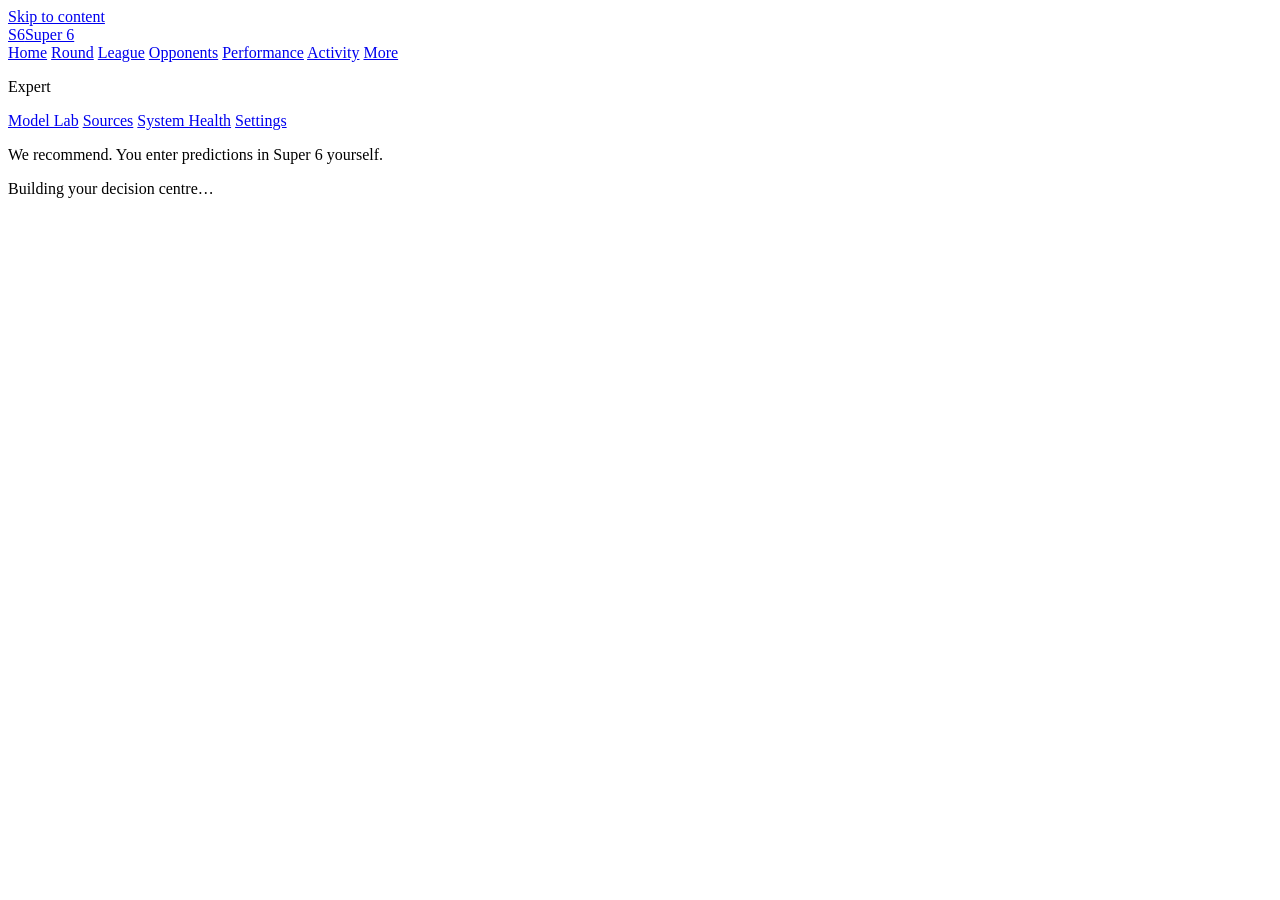
==== src/super6/web_assets/index.html @ 349026d0 "Close always-on integration gaps: job dispatch, triggers, submission state Three real gaps, found by" ====
<!doctype html>
<html lang="en">
  <head>
    <meta charset="utf-8">
    <meta name="viewport" content="width=device-width, initial-scale=1">
    <meta name="theme-color" content="#101828">
    <title>Super 6 — Decision Centre</title>
    <link rel="stylesheet" href="/assets/styles.css">
  </head>
  <body>
    <a class="skip-link" href="#main">Skip to content</a>
    <div class="app-shell">
      <aside class="sidebar" aria-label="Primary navigation">
        <a class="brand" href="#home" aria-label="Super 6 home"><span class="brand-mark">S6</span><span>Super 6</span></a>
        <nav class="nav-list" aria-label="Main">
          <a class="nav-link" data-page-link="home" href="#home"><span>Home</span></a>
          <a class="nav-link" data-page-link="round" href="#round"><span>Round</span></a>
          <a class="nav-link" data-page-link="league" href="#league"><span>League</span></a>
          <a class="nav-link" data-page-link="opponents" href="#opponents"><span>Opponents</span></a>
          <a class="nav-link" data-page-link="performance" href="#performance"><span>Performance</span></a>
          <a class="nav-link" data-page-link="activity" href="#activity"><span>Activity</span></a>
          <a class="nav-link mobile-more" data-page-link="more" href="#more"><span>More</span></a>
        </nav>
        <nav class="nav-list secondary" aria-label="Expert">
          <p class="nav-label">Expert</p>
          <a class="nav-link" data-page-link="model" href="#model"><span>Model Lab</span></a>
          <a class="nav-link" data-page-link="sources" href="#sources"><span>Sources</span></a>
          <a class="nav-link" data-page-link="health" href="#health"><span>System Health</span></a>
          <a class="nav-link" data-page-link="settings" href="#settings"><span>Settings</span></a>
        </nav>
        <p class="sidebar-note">We recommend. You enter predictions in Super 6 yourself.</p>
      </aside>
      <main id="main" class="main-content" tabindex="-1">
        <div id="loading" class="loading-panel" role="status">Building your decision centre…</div>
        <div id="error" class="error-panel" role="alert" hidden></div>
        <div id="app" hidden></div>
      </main>
    </div>

    <dialog id="fixture-dialog" class="dialog fixture-dialog"><button class="close-button" data-close="fixture-dialog" aria-label="Close fixture detail">×</button><div id="fixture-detail"></div></dialog>
    <dialog id="entry-dialog" class="dialog entry-dialog"><button class="close-button" data-close="entry-dialog" aria-label="Close confirmation">×</button><div id="entry-detail"></div></dialog>
    <dialog id="round-dialog" class="dialog entry-dialog"><button class="close-button" data-close="round-dialog" aria-label="Close deadline confirmation">×</button><div id="round-detail"></div></dialog>
    <dialog id="info-dialog" class="dialog info-dialog"><button class="close-button" data-close="info-dialog" aria-label="Close explanation">×</button><div id="info-detail"></div></dialog>
    <div id="toast" class="toast" role="status" aria-live="polite" hidden></div>
    <script src="/assets/app.js" defer></script>
  </body>
</html>
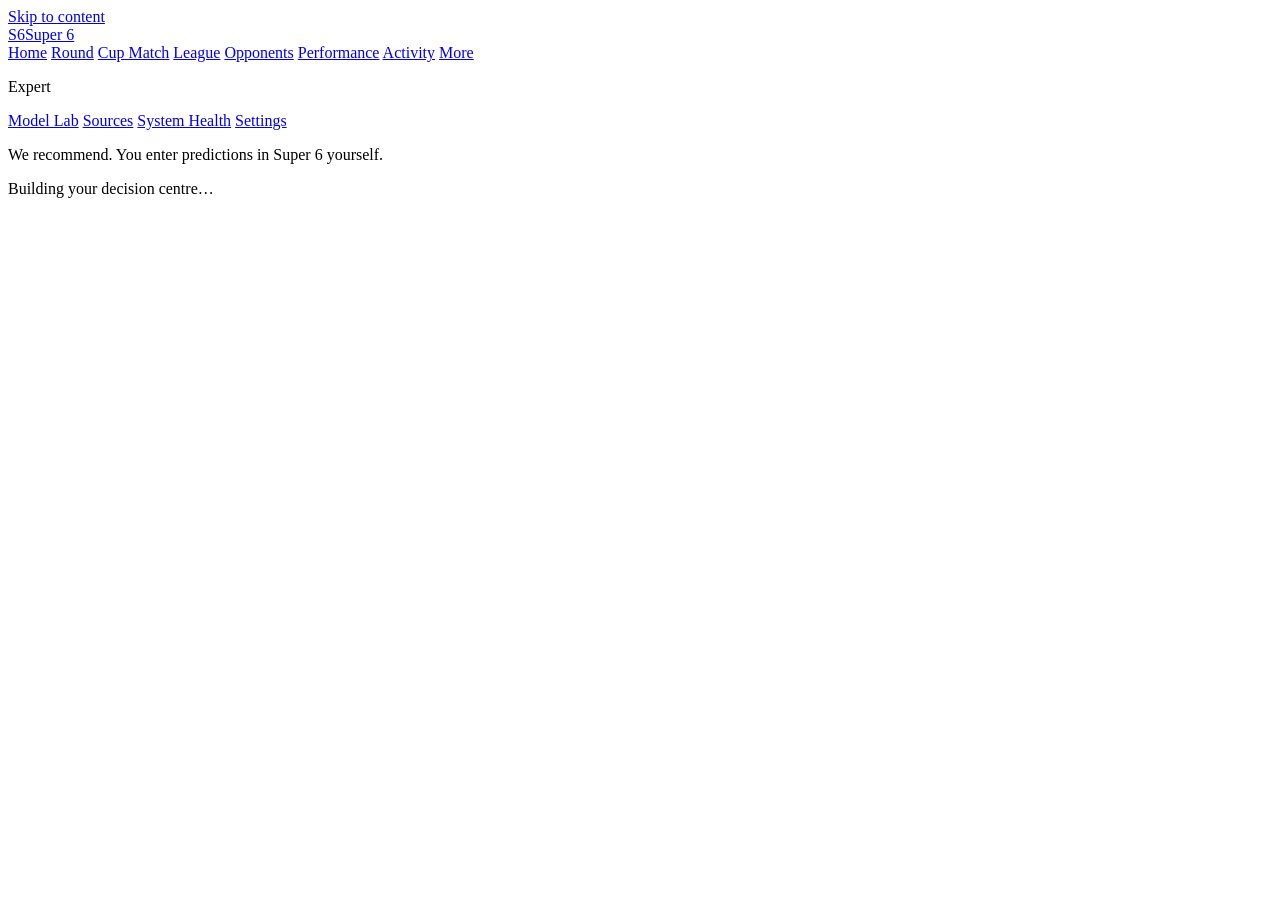
==== commit e45e8e59: "Wire modellability through the engine, the API and the UI The Modellability contract existed and was" ====
--- a/src/super6/web_assets/index.html
+++ b/src/super6/web_assets/index.html
@@ -15,6 +15,7 @@
         <nav class="nav-list" aria-label="Main">
           <a class="nav-link" data-page-link="home" href="#home"><span>Home</span></a>
           <a class="nav-link" data-page-link="round" href="#round"><span>Round</span></a>
+          <a class="nav-link" data-page-link="cup" href="#cup"><span>Cup Match</span></a>
           <a class="nav-link" data-page-link="league" href="#league"><span>League</span></a>
           <a class="nav-link" data-page-link="opponents" href="#opponents"><span>Opponents</span></a>
           <a class="nav-link" data-page-link="performance" href="#performance"><span>Performance</span></a>
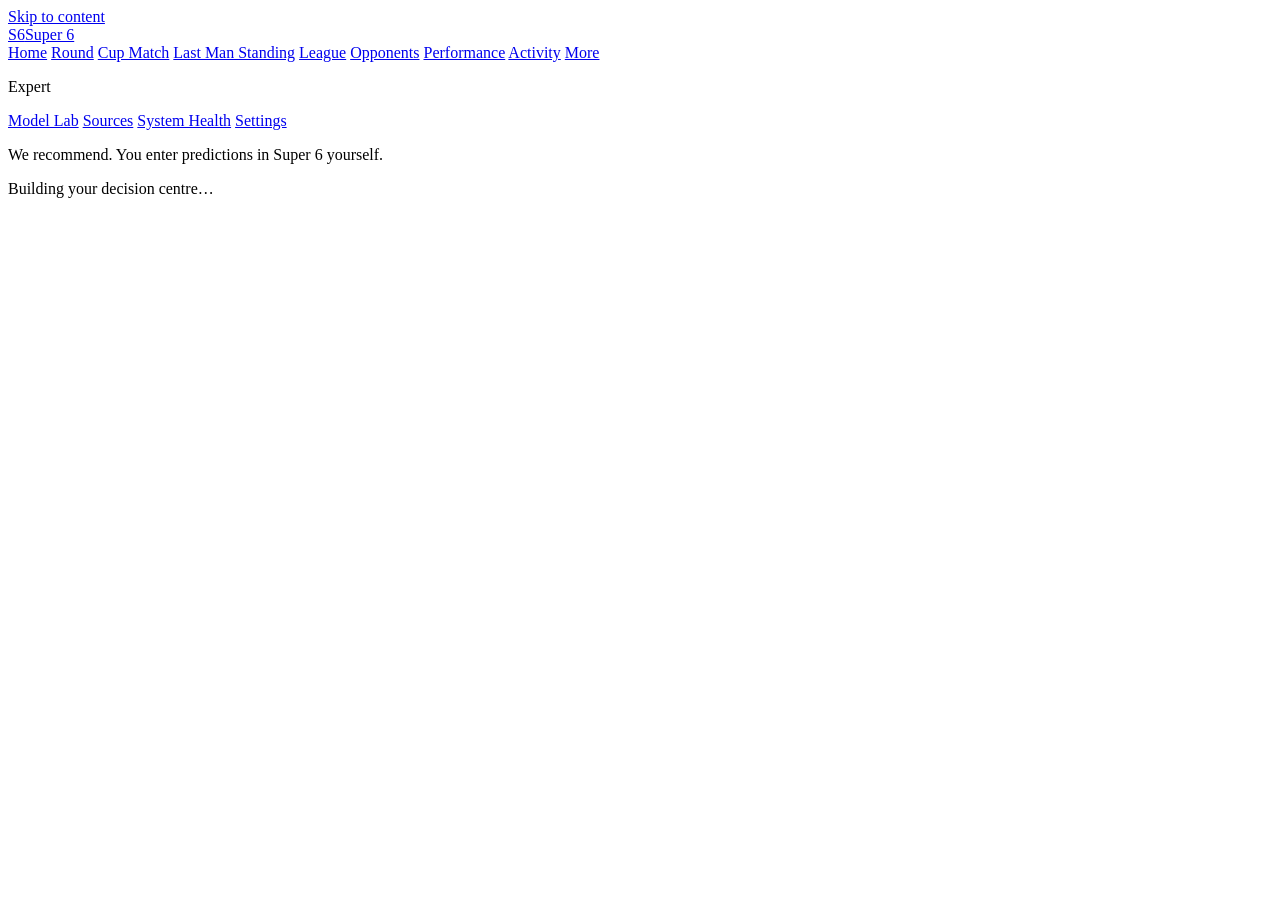
==== commit 8ac539dd: "Add a Last Man Standing mode alongside Super 6 New module (lms.py) plus CLI commands and a dashboard" ====
--- a/src/super6/web_assets/index.html
+++ b/src/super6/web_assets/index.html
@@ -16,6 +16,7 @@
           <a class="nav-link" data-page-link="home" href="#home"><span>Home</span></a>
           <a class="nav-link" data-page-link="round" href="#round"><span>Round</span></a>
           <a class="nav-link" data-page-link="cup" href="#cup"><span>Cup Match</span></a>
+          <a class="nav-link" data-page-link="lms" href="#lms"><span>Last Man Standing</span></a>
           <a class="nav-link" data-page-link="league" href="#league"><span>League</span></a>
           <a class="nav-link" data-page-link="opponents" href="#opponents"><span>Opponents</span></a>
           <a class="nav-link" data-page-link="performance" href="#performance"><span>Performance</span></a>
